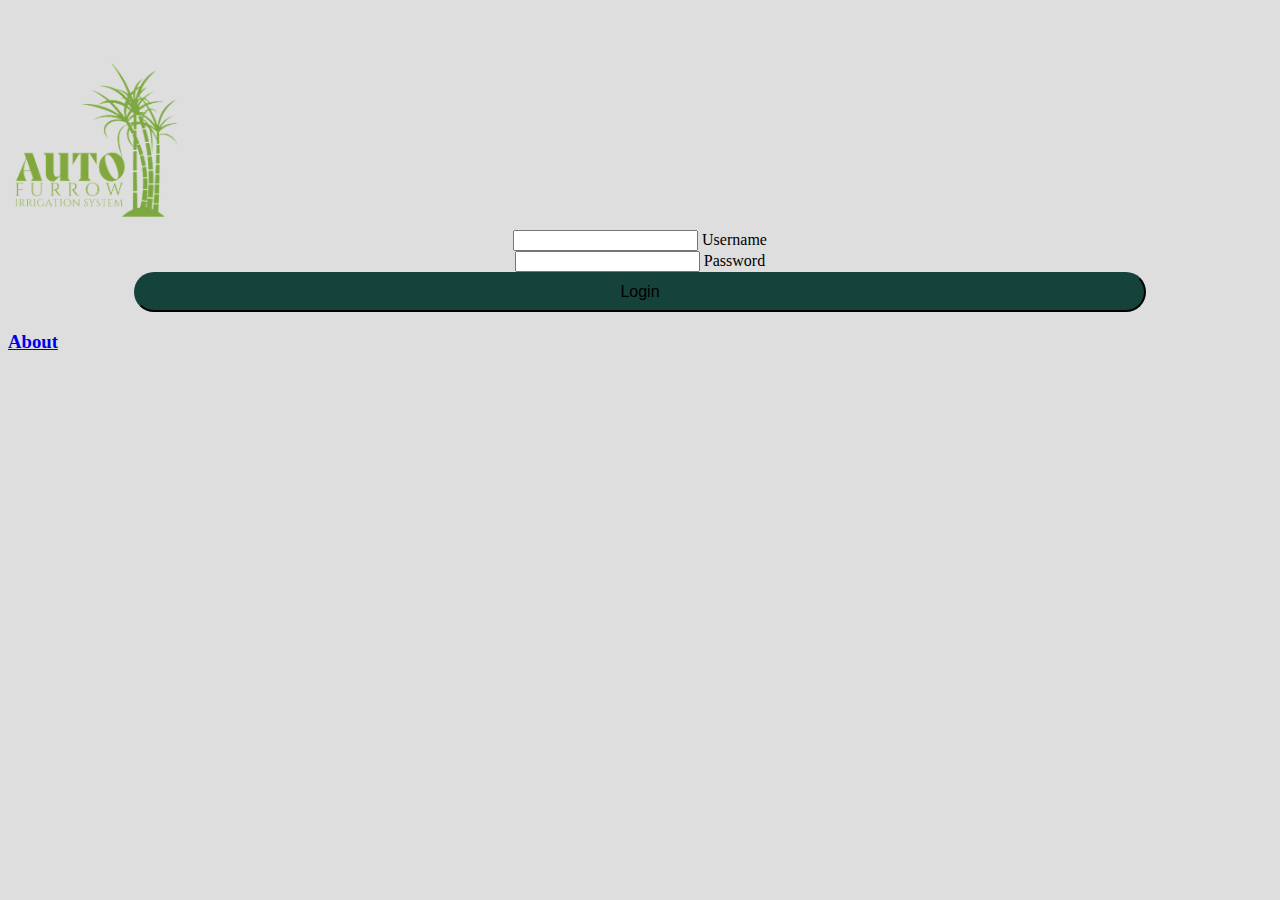
==== index.html @ 1eed772f "tryy" ====
<!DOCTYPE html>
<html>
<head>
	<meta charset="utf-8">
	<meta name="viewport" content="width=device-width, initial-scale=1">
	<title>Auto Irrigate Login</title>
	<link href="https://cdn.jsdelivr.net/npm/bootstrap@5.1.3/dist/css/bootstrap.min.css" rel="stylesheet" integrity="sha384-1BmE4kWBq78iYhFldvKuhfTAU6auU8tT94WrHftjDbrCEXSU1oBoqyl2QvZ6jIW3" crossorigin="anonymous">
    <link rel="stylesheet" href="https://cdn.jsdelivr.net/npm/bootstrap-icons@1.11.3/font/bootstrap-icons.min.css" integrity="sha256-9kPW/n5nn53j4WMRYAxe9c1rCY96Oogo/MKSVdKzPmI=" crossorigin="anonymous">
	<link rel="stylesheet" type="text/css" href="css/style.css">
</head>
<body>
	<div class="login-bg">
		<div id="body-content">
            <div class="login-textfield-bg rounded-3" style="padding: 3rem 0;">
                <div class="logo mb-3">
                    <img src="images/auto-furrow.png" alt="logo" height="170px">
                </div>
                <div>
                <center>
                    <form action="" method="POST">
                        <div class="input-field">
                            <input type="text" required  name="username" placeholder="" class="mb-2" autocomplete="off"> 
                            <label>Username</label>
                        </div>

                        <div class="input-field">
                            <input required type="password" name="password" placeholder="" class="mb-2"> 
                            <label>Password</label>
                        </div>
                        <button type="submit" name="loginSubmit" class="btn btn-primary">Login</button>
                    </form>
                </center>
                </div>
                <div class="divider"></div>
                <div class="about">
                	<a href="about.php">
                		<h3>About</h3>
                	</a>
                </div>
            </div>
        </div>
	</div>
</body>
</html>
---- css/style.css ----
body{
    background-color: #dedede;
    overflow-x: hidden;
    --primary-color: #16423C;
    --secondary-color: #6A9C89;
    --tertiary-color: #C4DAD2;
    --quinary-color: #E9EFEC;
}
.primary-color{
    color: var(--primary-color);
}
.secondary-color{
    color: var(--secondary-color);
}
.tertiary-color{
    color: var(--tertiary-color);
}
.quinary-color{
    color: var(--quinary-color);
}
.btn-primary{
    background-color: var(--primary-color);
    border-color: var(--primary-color);
}
@media screen and (max-width: 500px) {
body {
	margin: 0;
	padding: 0;
}

.login-bg{
    background-image: url(../images/sugar-cane-bg.jpg);
    background-size: cover;
    background-repeat: no-repeat;
    background-position: center;
}

#body-content{
	display: flex;
	align-items: center;
	justify-content: center;
    height: 100vh;
    width: 100vw;
}

.logo {
	display: flex;
	align-items: center;
	justify-content: center;
}

.login-textfield-bg{
    width: 380px; 
    height: auto;
}

.input-field{
  position: relative;
  margin: 10px 0;
}
.input-field input{
  width: 80%;
  height: 40px;
  border-radius: 6px;
  font-size: 16px;
  padding: 0 10px;
  border: 1px solid #80847F;
  color: #000;
  outline: none;
  background-color: #fff;
}
.input-field label{
  position: absolute;
  top: 34%;
  left: 50px;
  transform: translateY(-40%);
  color: #80847F;
  font-size: 16px;
  pointer-events: none;
  transition: 0.3s;
}
input:focus{
  border: 1px solid var(--primary-color);;
}
.input-field input:focus ~ label,
.input-field input:not(:placeholder-shown) ~ label {
  top: 0;
  left: 50px;
  font-size: 12px;
  border-radius: 7px;
  padding: 0 10px;
  color: #fff;
  background: var(--primary-color);
}

.divider {
    width: 100%; /* Set the width as needed */
    height: 2px; /* Set the thickness of the line */
    background-color: white; /* Color of the line */
    margin: 30px 0;
}

.about {
	display: flex;
	align-items: center;
	justify-content: center;
	color: white;
}

a {
	text-decoration: none;
	color: white;
}

/* Fixed Button at the Bottom */
.fixed-bottom {
    position: fixed;
    margin-bottom: 5%;
    margin-left: 10%;
    z-index: 1000;
}

.fixed-bottom i {
    font-size: 18px;
    margin-left: 50px;
}

}

/* Container for navigation */
#project-sites-nav {
    display: flex;
    align-items: center;
    justify-content: space-between; /* Ensures proper spacing */
    position: fixed;
    top: 0;
    width: 100%;
    height: 8vh; /* Keeps height consistent */
    background-color: var(--primary-color); /* Background color */
    z-index: 1000;
    padding: 0 1rem; /* Add padding for spacing on sides */
    box-shadow: 0px 2px 5px rgba(0, 0, 0, 0.2); /* Optional shadow for separation */
}

/* Title styling */
#project-sites-title {
    flex: 1; /* Makes it take the available space */
    text-align: center; /* Centers the title */
    font-size: 24px;
    font-weight: 600;
    color: var(--tertiary-color); /* Text color */
    margin: 0;
}

/* Icon styling */
.fas {
    font-size: 30px; /* Adjust icon size */
    color: var(--tertiary-color); /* Match color with title */
    cursor: pointer; /* Makes it interactive */
}

/* Optional hover effect for icon */
.fas:hover {
    color: var(--secondary-color); /* Change color on hover */
    transform: scale(1.1); /* Subtle scaling */
}

/* Mobile Responsiveness */
@media (max-width: 768px) {
    #project-sites-title {
        font-size: 20px; /* Adjust title size for smaller screens */
    }
    .fas {
        font-size: 24px; /* Adjust icon size for smaller screens */
    }
}

.btn{
  width: 80%;
  height: 40px;
  border-radius: 20px;
  font-size: 16px;
  padding: 0 10px;
}
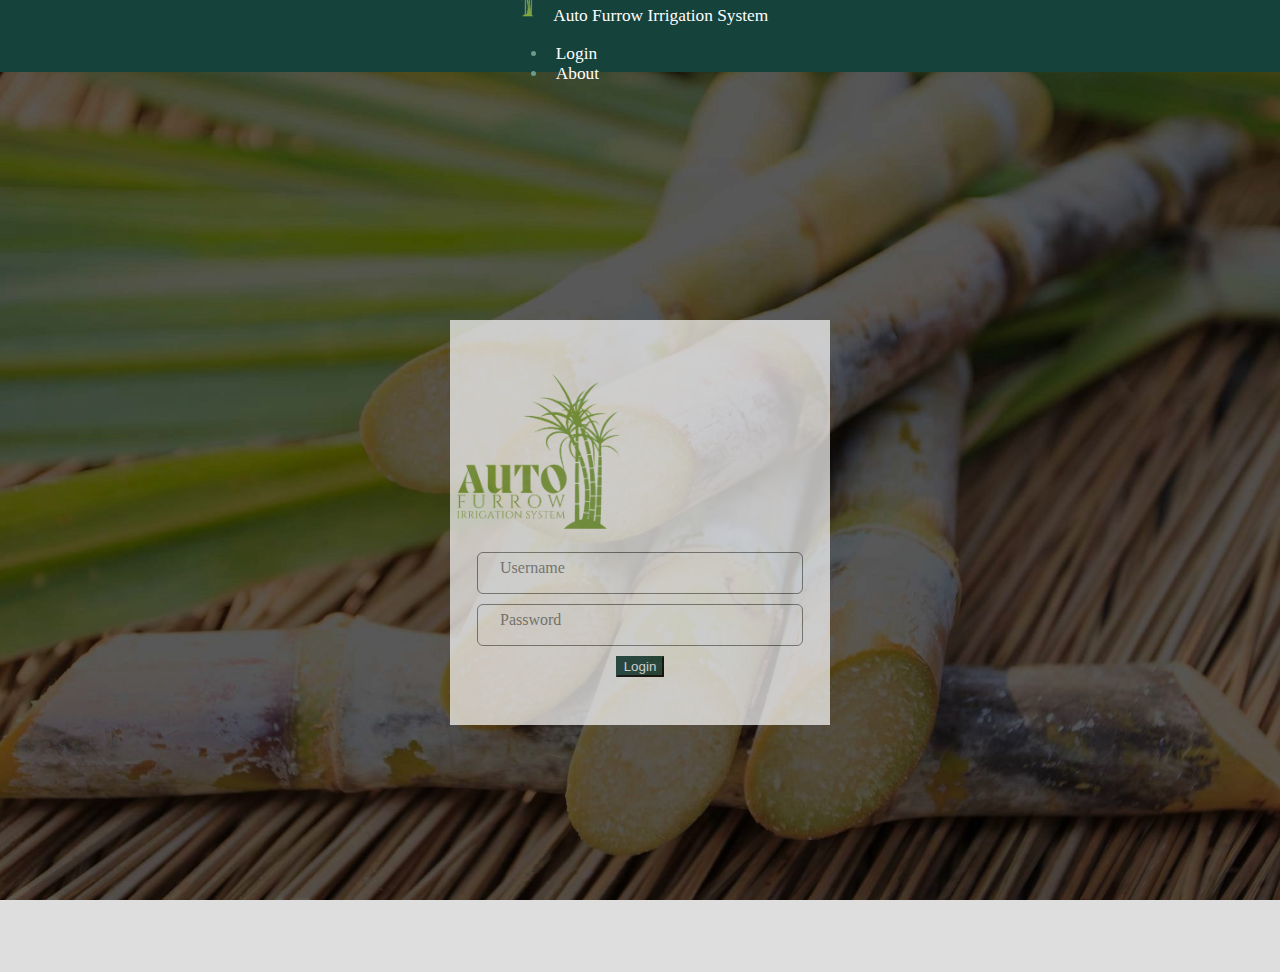
==== commit 66bf36c8: "..." ====
--- a/index.html
+++ b/index.html
@@ -6,34 +6,55 @@
 	<title>Auto Irrigate Login</title>
 	<link href="https://cdn.jsdelivr.net/npm/bootstrap@5.1.3/dist/css/bootstrap.min.css" rel="stylesheet" integrity="sha384-1BmE4kWBq78iYhFldvKuhfTAU6auU8tT94WrHftjDbrCEXSU1oBoqyl2QvZ6jIW3" crossorigin="anonymous">
     <link rel="stylesheet" href="https://cdn.jsdelivr.net/npm/bootstrap-icons@1.11.3/font/bootstrap-icons.min.css" integrity="sha256-9kPW/n5nn53j4WMRYAxe9c1rCY96Oogo/MKSVdKzPmI=" crossorigin="anonymous">
-	<link rel="stylesheet" type="text/css" href="css/style.css">
+    <link rel="stylesheet" type="text/css" href="css/style.css">
 </head>
 <body>
 	<div class="login-bg">
+        <nav class="navbar navbar-expand-lg navbar-custom navbar-dark fixed-top pt-1 pb-1">
+            <div class="container-fluid" style="padding: 0rem .5rem 0rem .25rem">
+                <img src="images/sugar-cane-logo.png" class="" alt="logo" width="50" style="margin-left: -.5rem;">
+                <a class="navbar-brand" href="#" style="font-size: 13pt;">Auto Furrow Irrigation System</a>
+                <div class="collapse navbar-collapse justify-content-end" id="navbarNav" style="margin-right: -.5rem;">
+                    <ul class="navbar-nav menu-items">
+                        <li class="nav-item">
+                            <div class="d-flex align-items-center" style="margin: 0rem .5rem;">
+                                <a class="nav-link active p-1" aria-current="page" href="index.html">Login</a>
+                            </div>
+                        </li>
+                        <li class="nav-item">
+                            <div class="d-flex align-items-center" style="margin: 0rem .5rem;">
+                                <a class="nav-link p-1" aria-current="page" href="about.html">About</a>
+                            </div>
+                        </li>
+                    </ul>
+                </div>
+            </div>
+        </nav>
+
 		<div id="body-content">
             <div class="login-textfield-bg rounded-3" style="padding: 3rem 0;">
-                <div class="logo mb-3">
+                <div class="logo d-flex align-items-end justify-content-center mb-3">
                     <img src="images/auto-furrow.png" alt="logo" height="170px">
                 </div>
                 <div>
                 <center>
                     <form action="" method="POST">
                         <div class="input-field">
-                            <input type="text" required  name="username" placeholder="" class="mb-2" autocomplete="off"> 
+                            <input type="text" name="username" placeholder="" class="mb-2" autocomplete="off"> 
                             <label>Username</label>
                         </div>
 
                         <div class="input-field">
-                            <input required type="password" name="password" placeholder="" class="mb-2"> 
+                            <input type="password" name="password" placeholder="" class="mb-2"> 
                             <label>Password</label>
                         </div>
-                        <button type="submit" name="loginSubmit" class="btn btn-primary">Login</button>
+                        <button type="submit" name="loginSubmit" class="btn btn-primary"><a href="admin/homepage.html">Login</a></button>
                     </form>
                 </center>
                 </div>
                 <div class="divider"></div>
                 <div class="about">
-                	<a href="about.php">
+                	<a href="about.html">
                 		<h3>About</h3>
                 	</a>
                 </div>
--- a/css/style.css
+++ b/css/style.css
@@ -5,6 +5,8 @@
     --secondary-color: #6A9C89;
     --tertiary-color: #C4DAD2;
     --quinary-color: #E9EFEC;
+    margin: 0;
+    padding: 0;
 }
 .primary-color{
     color: var(--primary-color);
@@ -21,11 +23,6 @@
 .btn-primary{
     background-color: var(--primary-color);
     border-color: var(--primary-color);
-}
-@media screen and (max-width: 500px) {
-body {
-	margin: 0;
-	padding: 0;
 }
 
 .login-bg{
@@ -33,153 +30,295 @@
     background-size: cover;
     background-repeat: no-repeat;
     background-position: center;
+    height: 100vh;
+}
+
+.navbar-custom{
+    background-color: var(--primary-color);
+    color: var(--secondary-color);
+}
+
+.navbar{
+    background-color: var(--primary-color); 
+    color: var(--secondary-color); 
+    height: 8vh; 
+    font-size: 13pt;
+    display: flex;
+    align-items: center;
+    justify-content: center;
+}
+
+.input-field{
+    position: relative;
+    margin: 10px 0;
+}
+
+.input-field input{
+    width: 80%;
+    height: 40px;
+    border-radius: 6px;
+    font-size: 16px;
+    padding: 0 10px;
+    border: 1px solid #80847F;
+    color: #000;
+    outline: none;
+    background-color: #fff;
+}
+
+.input-field label{
+    position: absolute;
+    top: 34%;
+    left: 50px;
+    transform: translateY(-40%);
+    color: #80847F;
+    font-size: 16px;
+    pointer-events: none;
+    transition: 0.3s;
+}
+
+input:focus{
+    border: 1px solid var(--primary-color);;
+}
+
+.input-field input:focus ~ label,
+.input-field input:not(:placeholder-shown) ~ label {
+    top: 0;
+    left: 50px;
+    font-size: 12px;
+    border-radius: 7px;
+    padding: 0 10px;
+    color: #fff;
+    background: var(--primary-color);
 }
 
 #body-content{
-	display: flex;
-	align-items: center;
-	justify-content: center;
+    display: flex;
+    align-items: center;
+    justify-content: center;
     height: 100vh;
     width: 100vw;
 }
 
-.logo {
-	display: flex;
-	align-items: center;
-	justify-content: center;
+.divider,
+.about {
+    display: none;
+}
+
+@media screen and (max-width: 500px) {
+    body {
+    	margin: 0;
+    	padding: 0;
+    }
+
+    .navbar {
+        display: none;
+    }
+
+    #body-content{
+    	display: flex;
+    	align-items: center;
+    	justify-content: center;
+        height: 100vh;
+        width: 100vw;
+    }
+
+    .logo {
+    	display: flex;
+    	align-items: center;
+    	justify-content: center;
+    }
+
+    .login-textfield-bg{
+        width: 380px; 
+        height: auto;
+        background-color: transparent !important;
+    }
+
+    .divider {
+        display: flex;
+        width: 100%; 
+        height: 2px; 
+        background-color: white; 
+        margin: 30px 0;
+    }
+
+    .about {
+    	display: flex;
+    	align-items: center;
+    	justify-content: center;
+    	color: white;
+    }
+
+    a {
+    	text-decoration: none;
+    	color: white;
+    }
+
+    /* Fixed Button at the Bottom */
+    .fixed-bottom {
+        position: fixed;
+        margin-bottom: 5%;
+        margin-left: 10%;
+        z-index: 1000;
+    }
+
+    .fixed-bottom i {
+        font-size: 18px;
+        margin-left: 50px;
+    }
+
+    .sub-box{
+        width: 90vw;
+        margin-left: 23px;
+    }
+
+    .site {
+        height: 225px;
+        margin-top: 70px;
+    }
+
+    .site2, .site3 {
+        height: 225px;
+        margin-top: 25px;
+    }
+
+    .site3 {
+        margin-bottom: 90px;
+    }
+
+    .sub-box-img-batangas{
+        background-image: url('../images/location/bspcma.jpg');
+        background-size: cover;
+    }
+
+    .table {
+        width: 100%; 
+        height: auto;
+        font-size: 14px; 
+    }
+
+    th, td {
+        width: 100px;
+        white-space: nowrap;
+    }
+
+    .responsive-card {
+        width: 100% !important;
+        margin: 0 important; 
+        padding: 0 !important; 
+        margin-top: -150px !important;
+        border: none;
+    }
+
+    .new {
+        display: flex;
+        background-color: var(--primary-color);
+        border-color: var(--primary-color);
+        color: white;
+    }
+
+    .reg-mobile-bg {
+        position: fixed; 
+        top: 0;
+        left: 0;
+        width: 100vw;
+        height: 100vh; 
+        background-size: cover; 
+        background-position: center;
+        background-repeat: no-repeat; 
+        z-index: -1; 
+        }
+
+        #data {
+        position: absolute; 
+        width: 70vh;
+        top: 10%;
+        left: 40%; 
+        transform: translateX(-50%); 
+    }
+
+    .btn{
+        width: 80%;
+        height: 40px;
+        border-radius: 20px;
+        font-size: 16px;
+        padding: 0 10px;
+        border: none !important;
+    }
+
+}
+
+#project-sites-nav {
+    display: flex;
+    align-items: center;
+    justify-content: space-between; 
+    position: fixed;
+    top: 0;
+    width: 100%;
+    height: 8vh; 
+    background-color: var(--primary-color); 
+    z-index: 1000;
+    padding: 0 1rem;
+    box-shadow: 0px 2px 5px rgba(0, 0, 0, 0.2); 
+}
+
+#project-sites-title {
+    flex: 1; 
+    text-align: center; 
+    font-size: 24px;
+    font-weight: 600;
+    color: var(--tertiary-color);
+    margin: 0;
+}
+
+.fas {
+    font-size: 30px;
+    color: var(--tertiary-color); 
+    cursor: pointer; 
+}
+
+.fas:hover {
+    color: var(--secondary-color); 
+    transform: scale(1.1); 
+}
+
+/* Mobile Responsiveness */
+@media (max-width: 768px) {
+    #project-sites-title {
+        font-size: 20px;
+    }
+    .fas {
+        font-size: 24px;
+    }
+}
+
+
+a {
+    text-decoration: none !important;
+    color: white !important;
+}
+
+a:hover {
+    color: inherit; 
+    text-decoration: none;
+}
+
+.sub-box-title{
+    padding: 5.6rem 0rem; 
+    color: #fff; 
+    font-size: 21px; 
+    font-weight: bold; 
+    background-color: rgba(0, 0, 0, 0.40); 
+    width: 100%; 
+    text-align: center;
+    border: 2px solid;
+    border-radius: 7px;
 }
 
 .login-textfield-bg{
     width: 380px; 
     height: auto;
-}
-
-.input-field{
-  position: relative;
-  margin: 10px 0;
-}
-.input-field input{
-  width: 80%;
-  height: 40px;
-  border-radius: 6px;
-  font-size: 16px;
-  padding: 0 10px;
-  border: 1px solid #80847F;
-  color: #000;
-  outline: none;
-  background-color: #fff;
-}
-.input-field label{
-  position: absolute;
-  top: 34%;
-  left: 50px;
-  transform: translateY(-40%);
-  color: #80847F;
-  font-size: 16px;
-  pointer-events: none;
-  transition: 0.3s;
-}
-input:focus{
-  border: 1px solid var(--primary-color);;
-}
-.input-field input:focus ~ label,
-.input-field input:not(:placeholder-shown) ~ label {
-  top: 0;
-  left: 50px;
-  font-size: 12px;
-  border-radius: 7px;
-  padding: 0 10px;
-  color: #fff;
-  background: var(--primary-color);
-}
-
-.divider {
-    width: 100%; /* Set the width as needed */
-    height: 2px; /* Set the thickness of the line */
-    background-color: white; /* Color of the line */
-    margin: 30px 0;
-}
-
-.about {
-	display: flex;
-	align-items: center;
-	justify-content: center;
-	color: white;
-}
-
-a {
-	text-decoration: none;
-	color: white;
-}
-
-/* Fixed Button at the Bottom */
-.fixed-bottom {
-    position: fixed;
-    margin-bottom: 5%;
-    margin-left: 10%;
-    z-index: 1000;
-}
-
-.fixed-bottom i {
-    font-size: 18px;
-    margin-left: 50px;
-}
-
-}
-
-/* Container for navigation */
-#project-sites-nav {
-    display: flex;
-    align-items: center;
-    justify-content: space-between; /* Ensures proper spacing */
-    position: fixed;
-    top: 0;
-    width: 100%;
-    height: 8vh; /* Keeps height consistent */
-    background-color: var(--primary-color); /* Background color */
-    z-index: 1000;
-    padding: 0 1rem; /* Add padding for spacing on sides */
-    box-shadow: 0px 2px 5px rgba(0, 0, 0, 0.2); /* Optional shadow for separation */
-}
-
-/* Title styling */
-#project-sites-title {
-    flex: 1; /* Makes it take the available space */
-    text-align: center; /* Centers the title */
-    font-size: 24px;
-    font-weight: 600;
-    color: var(--tertiary-color); /* Text color */
-    margin: 0;
-}
-
-/* Icon styling */
-.fas {
-    font-size: 30px; /* Adjust icon size */
-    color: var(--tertiary-color); /* Match color with title */
-    cursor: pointer; /* Makes it interactive */
-}
-
-/* Optional hover effect for icon */
-.fas:hover {
-    color: var(--secondary-color); /* Change color on hover */
-    transform: scale(1.1); /* Subtle scaling */
-}
-
-/* Mobile Responsiveness */
-@media (max-width: 768px) {
-    #project-sites-title {
-        font-size: 20px; /* Adjust title size for smaller screens */
-    }
-    .fas {
-        font-size: 24px; /* Adjust icon size for smaller screens */
-    }
-}
-
-.btn{
-  width: 80%;
-  height: 40px;
-  border-radius: 20px;
-  font-size: 16px;
-  padding: 0 10px;
-}
-
+    background-color: #fff; 
+    opacity: .7;
+    overflow-x: auto;
+}